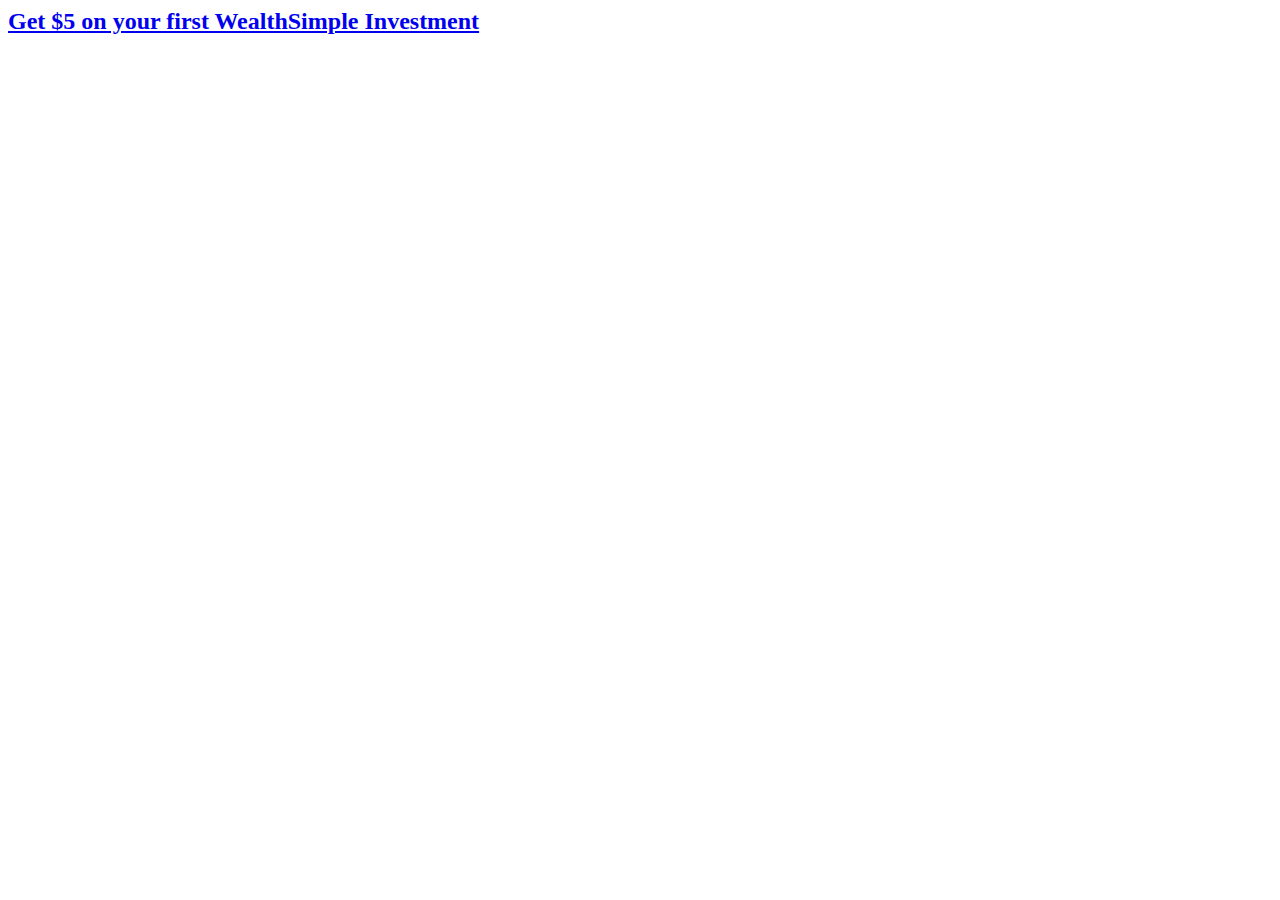
==== index.html @ 9312a1c8 "Add files via upload" ====
<html>
<head>
  <title>WealthSimple $5 for your first investment</title>
  <body>
    <h2><a href="https://my.wealthsimple.com/app/public/trade-referral-signup?code=RUDDDW">Get $5 on your first WealthSimple Investment</a></h2>
    </body>
  </head>
</html>
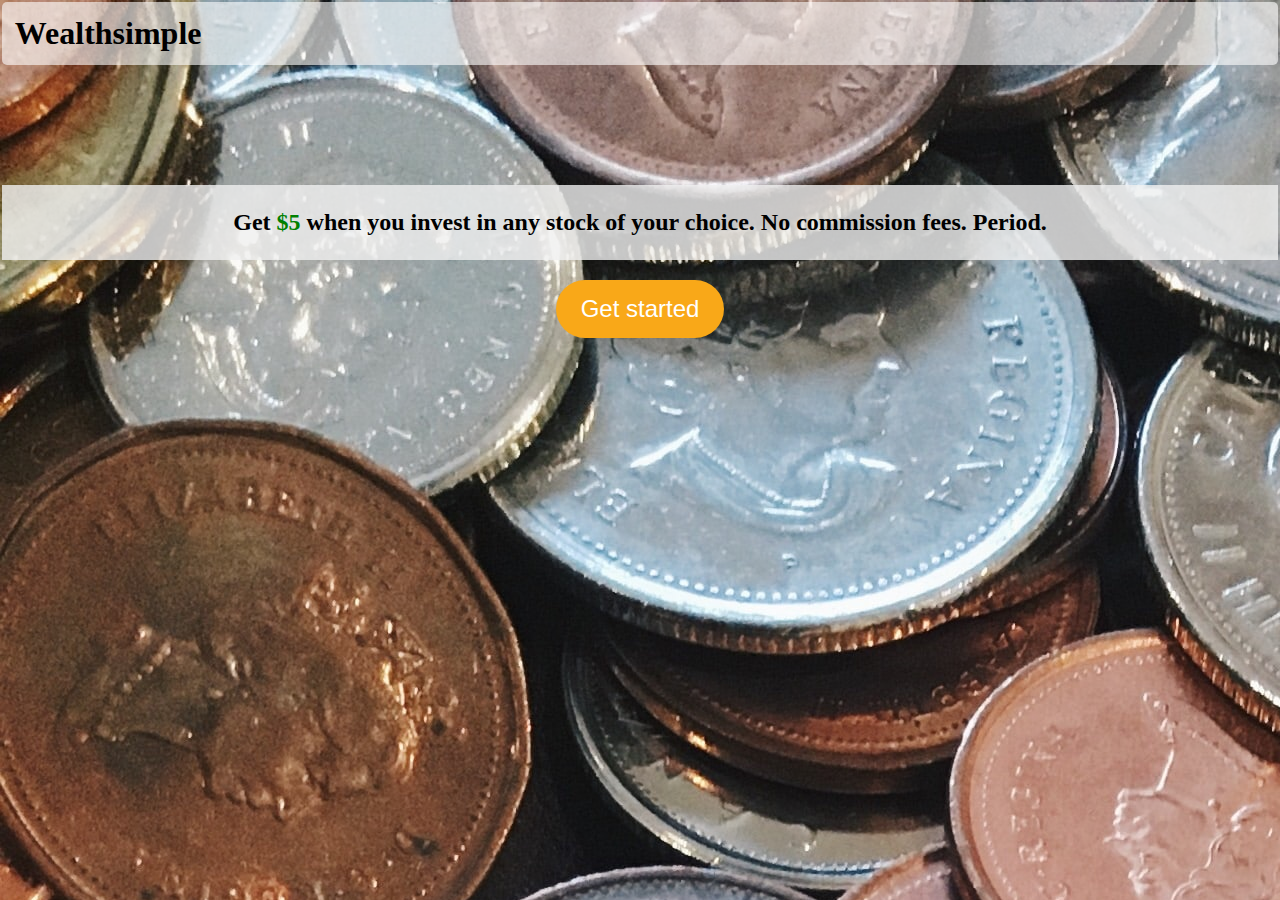
==== commit f13a63dc: "-added splash -styles.css" ====
--- a/index.html
+++ b/index.html
@@ -1,8 +1,14 @@
 <html>
+
 <head>
-  <title>WealthSimple $5 for your first investment</title>
-  <body>
-    <h2><a href="https://my.wealthsimple.com/app/public/trade-referral-signup?code=RUDDDW">Get $5 on your first WealthSimple Investment</a></h2>
-    </body>
-  </head>
+  <title>Wealthsimple - Get $5 on your first stockmarket trade investment</title>
+  <link rel="stylesheet" href="styles.css">
+</head>
+
+<body>
+  <h1>Wealthsimple</h1>
+  <h2>Get <a style="color:green;">$5</a> when you invest in any stock of your choice. No commission fees. Period.</h2>
+  <button  class="button" href="https://my.wealthsimple.com/app/public/trade-referral-signup?code=RUDDDW">Get started</button>
+</body>
+
 </html>
--- a/styles.css
+++ b/styles.css
@@ -0,0 +1,43 @@
+.button {
+  display: inline-block;
+  padding: 15px 25px;
+  font-size: 24px;
+  cursor: pointer;
+  text-align: center;
+  text-decoration: none;
+  outline: none;
+  color: #fff;
+  background-color: #f9a818;
+  border: none;
+  border-radius: 40px;
+  /*box-shadow: 0 9px #999;*/
+}
+
+.button:hover {background-color: #efa618}
+
+.button:active {
+  /*background-color: #3e8e41;
+  box-shadow: 0 5px #666;*/
+  transform: translateY(4px);
+}
+
+h1{
+  background-color: rgba(255, 255, 255, 0.6);
+  text-align: left;
+  padding: 0.4em;
+  border-radius: 5px;
+}
+
+h2{
+  background-color: rgba(240, 240, 240, 0.8);
+  margin-top: 5em;
+  padding: 1em;
+  font-weight:bold;
+}
+
+body {
+  margin: auto;
+  padding: 2px;
+  text-align: center;
+  background-image:url("assets/splash.jpg");
+}
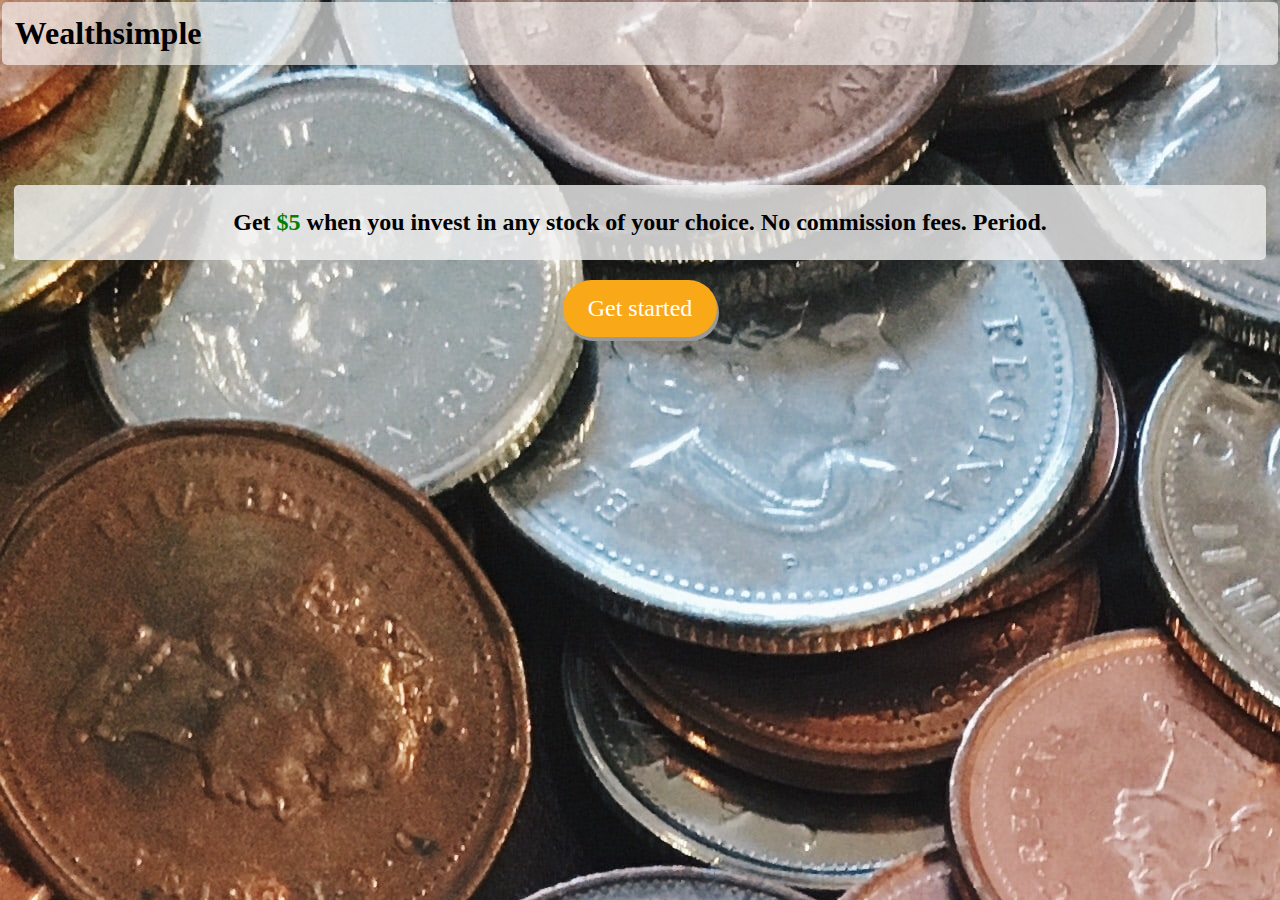
==== commit 28c1aa09: "-enhanced styles" ====
--- a/index.html
+++ b/index.html
@@ -8,7 +8,7 @@
 <body>
   <h1>Wealthsimple</h1>
   <h2>Get <a style="color:green;">$5</a> when you invest in any stock of your choice. No commission fees. Period.</h2>
-  <button  class="button" href="https://my.wealthsimple.com/app/public/trade-referral-signup?code=RUDDDW">Get started</button>
+  <a  class="button" href="https://my.wealthsimple.com/app/public/trade-referral-signup?code=RUDDDW">Get started</a>
 </body>
 
 </html>
--- a/styles.css
+++ b/styles.css
@@ -11,14 +11,15 @@
   border: none;
   border-radius: 40px;
   /*box-shadow: 0 9px #999;*/
+  box-shadow: 2px 4px #999;
 }
 
 .button:hover {background-color: #efa618}
 
 .button:active {
-  /*background-color: #3e8e41;
-  box-shadow: 0 5px #666;*/
-  transform: translateY(4px);
+  /*background-color: #3e8e41;*/
+  box-shadow: 0px 1px #666;
+  transform: translateY(2px);
 }
 
 h1{
@@ -31,8 +32,11 @@
 h2{
   background-color: rgba(240, 240, 240, 0.8);
   margin-top: 5em;
+  margin-left: 0.5em;
+  margin-right: 0.5em;
   padding: 1em;
   font-weight:bold;
+  border-radius: 5px;
 }
 
 body {
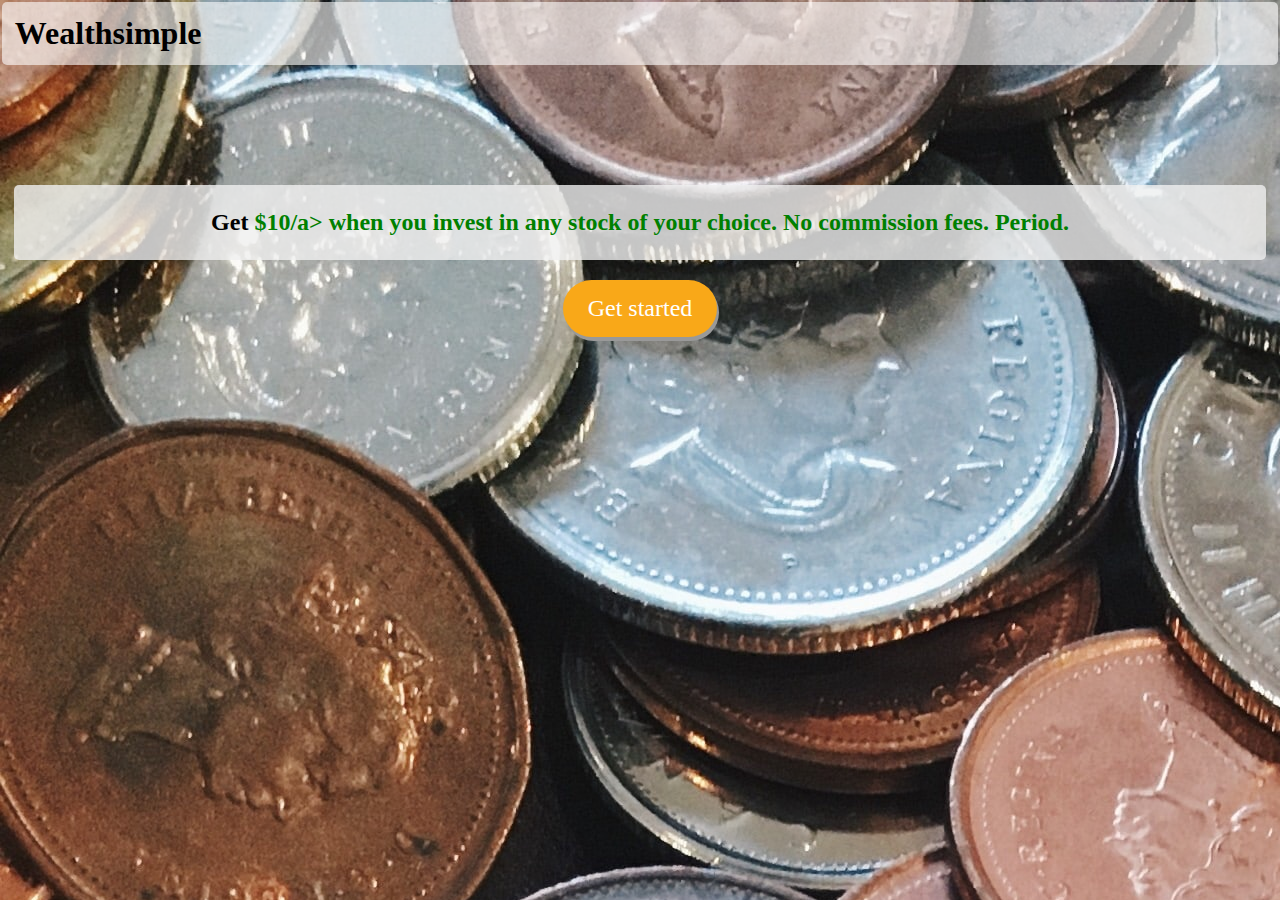
==== commit 7f750bc6: "Update index.html" ====
--- a/index.html
+++ b/index.html
@@ -7,7 +7,7 @@
 
 <body>
   <h1>Wealthsimple</h1>
-  <h2>Get <a style="color:green;">$5</a> when you invest in any stock of your choice. No commission fees. Period.</h2>
+  <h2>Get <a style="color:green;">$10/a> when you invest in any stock of your choice. No commission fees. Period.</h2>
   <a  class="button" href="https://my.wealthsimple.com/app/public/trade-referral-signup?code=RUDDDW">Get started</a>
 </body>
 
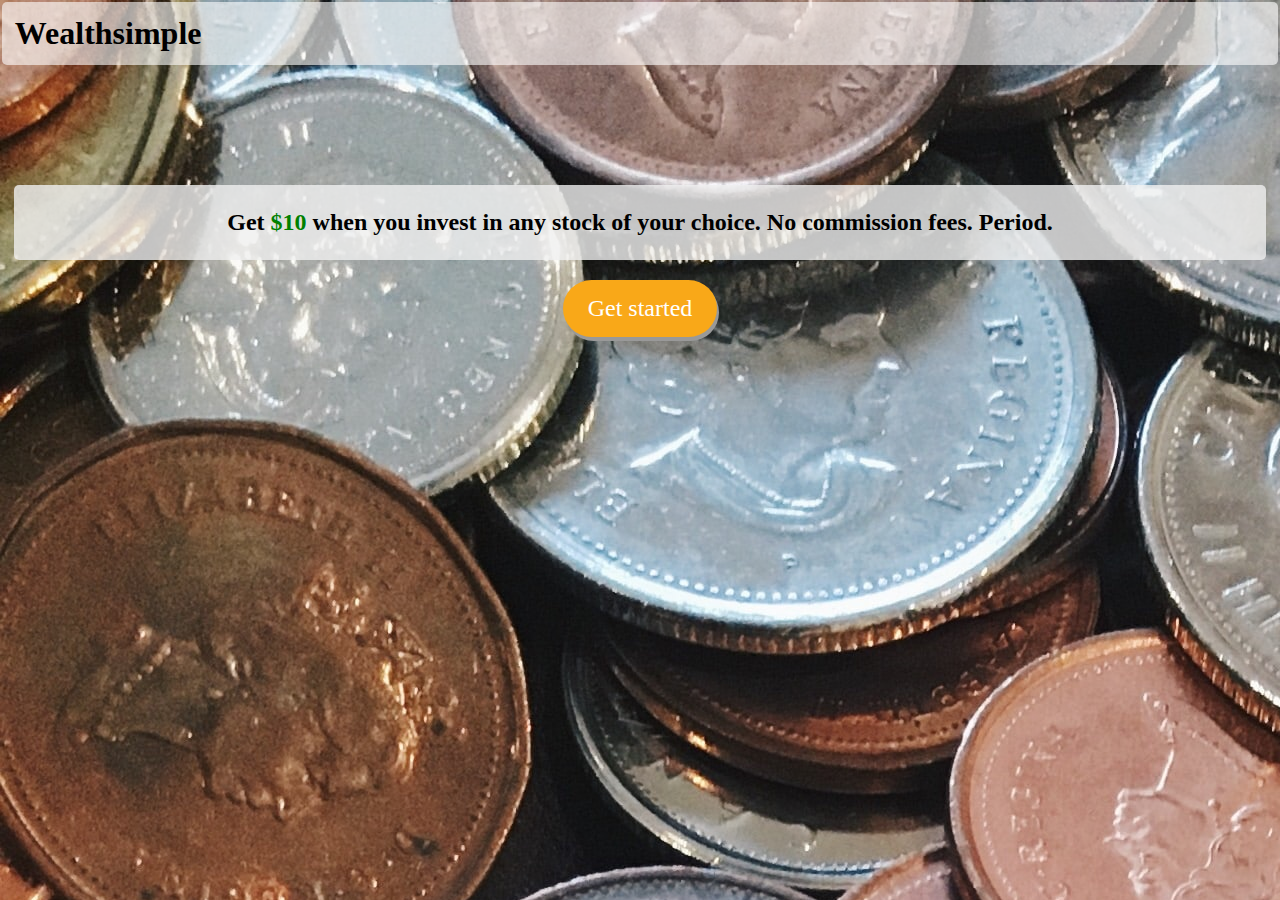
==== commit f6971f63: "Update index.html" ====
--- a/index.html
+++ b/index.html
@@ -1,13 +1,32 @@
 <html>
 
 <head>
-  <title>Wealthsimple - Get $5 on your first stockmarket trade investment</title>
+  <title>Wealthsimple - Get $10 on your first stockmarket trade investment</title>
   <link rel="stylesheet" href="styles.css">
+  
+  <!-- Primary Meta Tags -->
+<title>Wealthsimple - Get $10 on your first stock investment</title>
+<meta name="title" content="Wealthsimple - Get $10 on your first stock investment">
+<meta name="description" content="Sign up today and get $10 on your first stock purchase. ">
+
+<!-- Open Graph / Facebook -->
+<meta property="og:type" content="website">
+<meta property="og:url" content="http://www.wealthsimple.me/">
+<meta property="og:title" content="Wealthsimple - Get $10 on your first stock investment">
+<meta property="og:description" content="Sign up today and get $10 on your first stock purchase. ">
+<meta property="og:image" content="">
+
+<!-- Twitter -->
+<meta property="twitter:card" content="summary_large_image">
+<meta property="twitter:url" content="http://www.wealthsimple.me/">
+<meta property="twitter:title" content="Wealthsimple - Get $10 on your first stock investment">
+<meta property="twitter:description" content="Sign up today and get $10 on your first stock purchase. ">
+<meta property="twitter:image" content="">
 </head>
 
 <body>
   <h1>Wealthsimple</h1>
-  <h2>Get <a style="color:green;">$10/a> when you invest in any stock of your choice. No commission fees. Period.</h2>
+  <h2>Get <a style="color:green;">$10</a> when you invest in any stock of your choice. No commission fees. Period.</h2>
   <a  class="button" href="https://my.wealthsimple.com/app/public/trade-referral-signup?code=RUDDDW">Get started</a>
 </body>
 
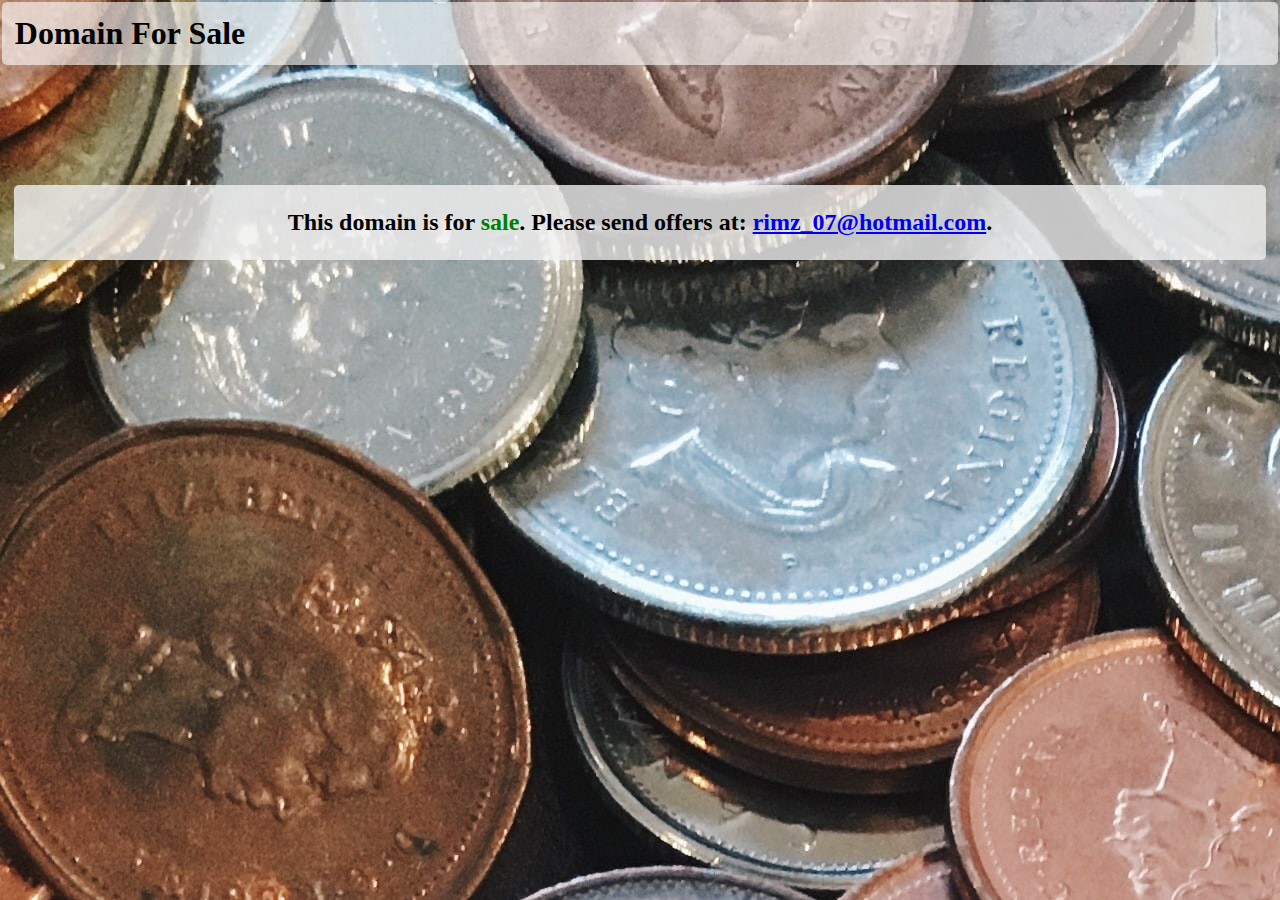
==== commit 0648c5c9: "Add files via upload" ====
--- a/index.html
+++ b/index.html
@@ -1,33 +1,13 @@
 <html>
 
 <head>
-  <title>Wealthsimple - Get $10 on your first stockmarket trade investment</title>
+  <title>Domain For Sale</title>
   <link rel="stylesheet" href="styles.css">
-  
-  <!-- Primary Meta Tags -->
-<title>Wealthsimple - Get $10 on your first stock investment</title>
-<meta name="title" content="Wealthsimple - Get $10 on your first stock investment">
-<meta name="description" content="Sign up today and get $10 on your first stock purchase. ">
-
-<!-- Open Graph / Facebook -->
-<meta property="og:type" content="website">
-<meta property="og:url" content="http://www.wealthsimple.me/">
-<meta property="og:title" content="Wealthsimple - Get $10 on your first stock investment">
-<meta property="og:description" content="Sign up today and get $10 on your first stock purchase. ">
-<meta property="og:image" content="">
-
-<!-- Twitter -->
-<meta property="twitter:card" content="summary_large_image">
-<meta property="twitter:url" content="http://www.wealthsimple.me/">
-<meta property="twitter:title" content="Wealthsimple - Get $10 on your first stock investment">
-<meta property="twitter:description" content="Sign up today and get $10 on your first stock purchase. ">
-<meta property="twitter:image" content="">
 </head>
 
 <body>
-  <h1>Wealthsimple</h1>
-  <h2>Get <a style="color:green;">$10</a> when you invest in any stock of your choice. No commission fees. Period.</h2>
-  <a  class="button" href="https://my.wealthsimple.com/app/public/trade-referral-signup?code=RUDDDW">Get started</a>
+  <h1>Domain For Sale</h1>
+  <h2>This domain is for <a style="color:green;">sale</a>. Please send offers at: <a href='mailto:rimz_07@hotmail.com'>rimz_07@hotmail.com</a>.</h2>
 </body>
 
 </html>
